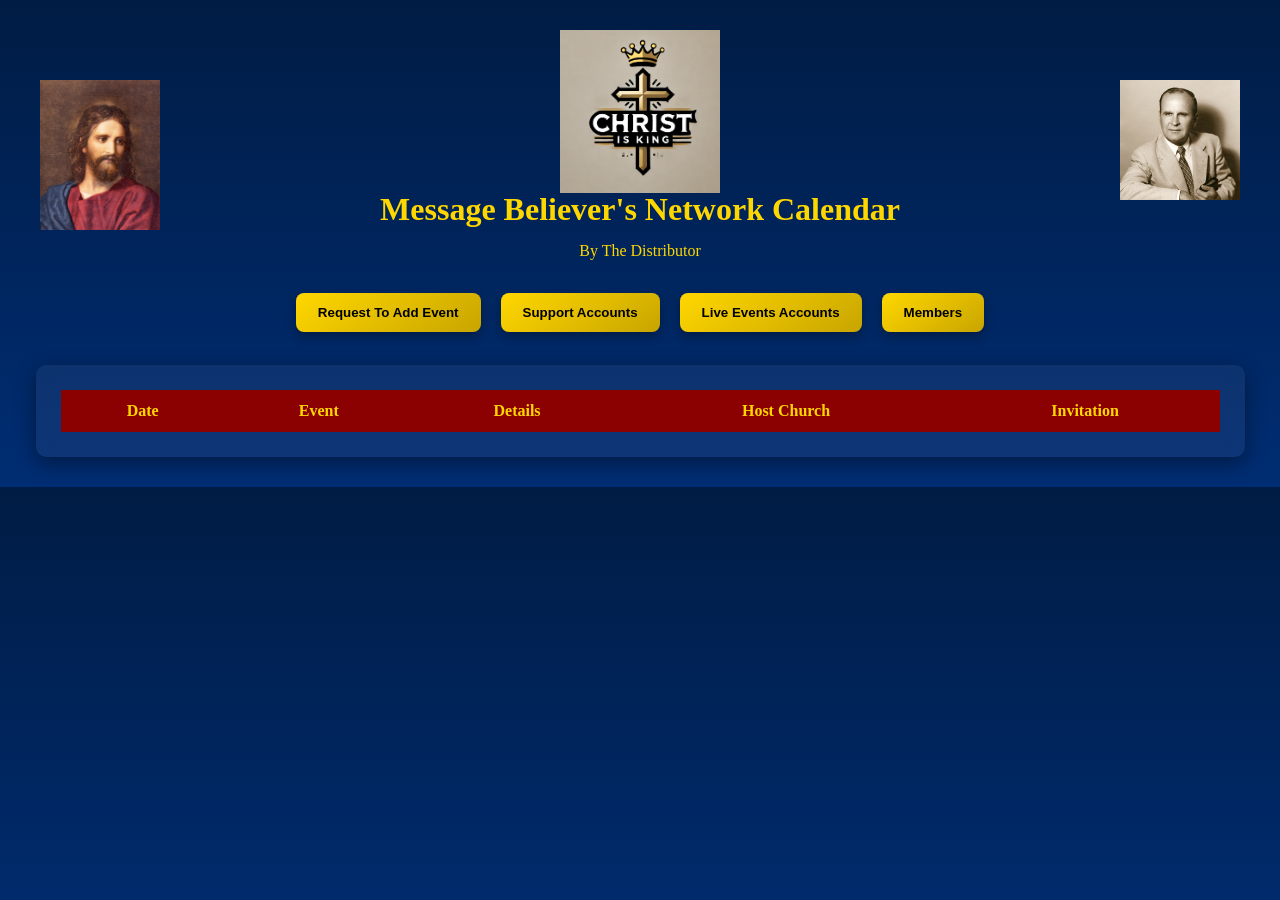
==== index.html @ feab314b "Add files via upload" ====
<!DOCTYPE html>
<html>

<head>

<title>Message Believer's Network Calendar</title>

<link rel="stylesheet" href="style.css">

</head>

<body>

<div class="header">

<img src="logo-left.png" class="logo-left">
<img src="logo-center.png" class="logo-center">
<img src="logo-right.png" class="logo-right">

</div>

<div class="titleBlock">

<h1>Message Believer's Network Calendar</h1>
<h2>By The Distributor</h2>

</div>

<div class="navBar">

<button class="goldButton" onclick="location.href='request-event.html'">
Request To Add Event
</button>

<button class="goldButton" onclick="openSupport()">
Support Accounts
</button>

<button class="goldButton" onclick="openLive()">
Live Events Accounts
</button>

<button class="goldButton" onclick="location.href='members.html'">
Members
</button>

</div>

<div class="calendarPanel">

<table id="calendarTable">

<tr>
<th>Date</th>
<th>Event</th>
<th>Details</th>
<th>Host Church</th>
<th>Invitation</th>
</tr>

</table>

</div>

<script src="system.js"></script>

</body>
</html>
---- style.css ----
body{

background:linear-gradient(180deg,#001c44,#002d73);

font-family:Segoe UI;

color:white;

text-align:center;

margin:0;

padding:30px;

}

/* HEADER */

.header{

position:relative;

height:140px;

}

.logo-left{

position:absolute;
left:10px;
top:50px;
width:120px;

}

.logo-right{

position:absolute;
right:10px;
top:50px;
width:120px;

}

.logo-center{

width:160px;

}

/* TITLES */

.titleBlock h1{

color:#FFD700;

margin-bottom:5px;

}

.titleBlock h2{

color:#FFD700;

font-weight:normal;

font-size:16px;

}

/* NAVIGATION */

.navBar{

margin:25px;

}

.goldButton{

background:linear-gradient(145deg,#FFD700,#c8a500);

border:none;

color:black;

padding:12px 22px;

margin:8px;

font-weight:bold;

border-radius:8px;

cursor:pointer;

transition:all .25s ease;

box-shadow:0 4px 10px rgba(0,0,0,.3);

}

.goldButton:hover{

transform:translateY(-2px);

box-shadow:0 6px 14px rgba(0,0,0,.5);

background:linear-gradient(145deg,#ffe44d,#d1a900);

}

/* CALENDAR PANEL */

.calendarPanel{

width:95%;

margin:auto;

background:rgba(255,255,255,.05);

backdrop-filter:blur(8px);

padding:25px;

border-radius:10px;

box-shadow:0 6px 20px rgba(0,0,0,.4);

}

/* TABLE */

table{

width:100%;

border-collapse:collapse;

}

th{

background:#8b0000;

color:#FFD700;

padding:12px;

}

td{

background:#555;

padding:10px;

color:white;

}

tr:hover td{

background:#666;

}

/* INPUT FIELDS */

input, textarea, select{

width:300px;

padding:8px;

margin:6px;

border-radius:5px;

border:none;

}

/* PANELS */

.panel{

background:rgba(255,255,255,.05);

padding:25px;

border-radius:10px;

width:450px;

margin:auto;

box-shadow:0 6px 18px rgba(0,0,0,.4);

}
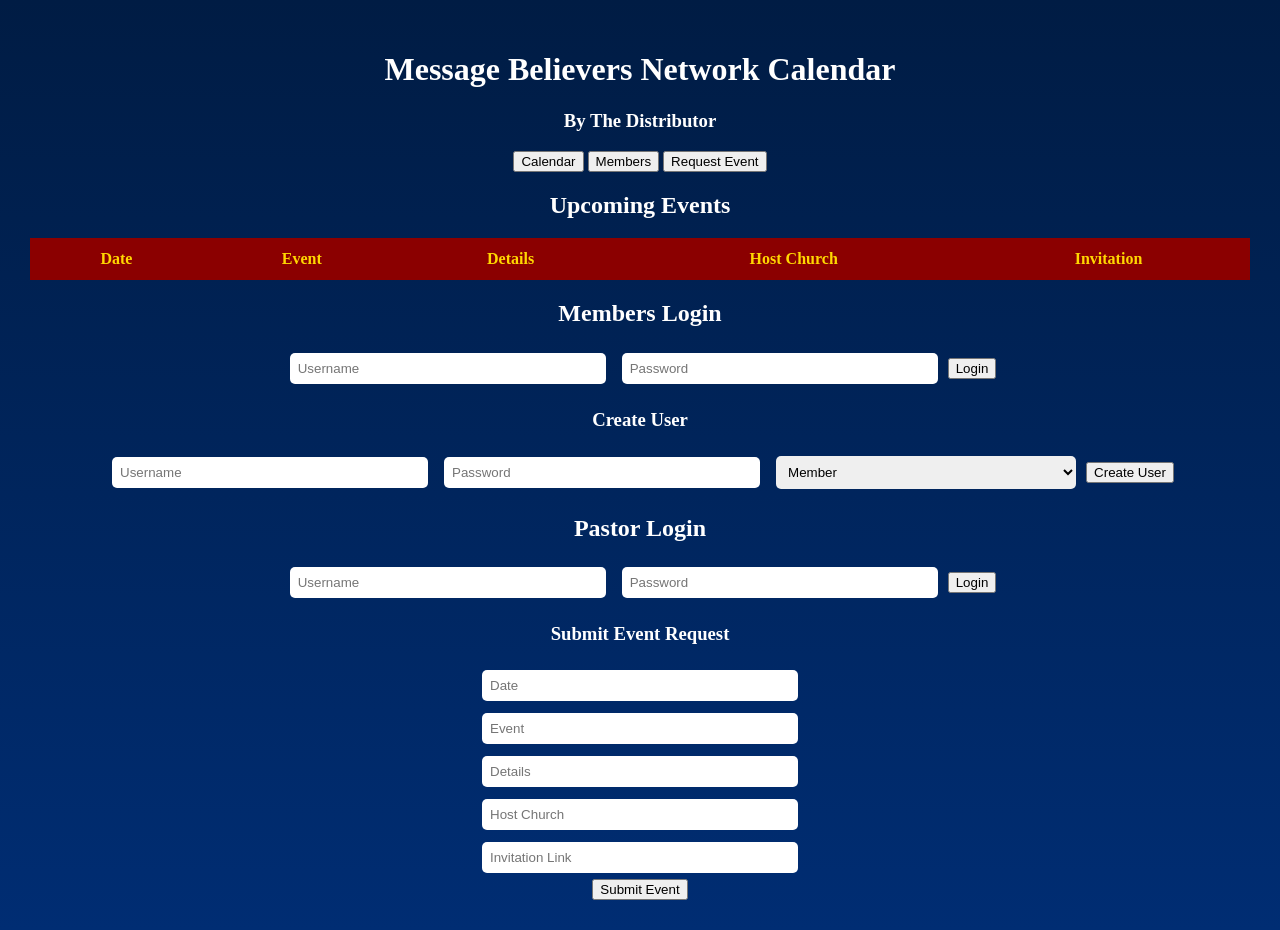
==== commit cea05e8e: "Update index.html" ====
--- a/index.html
+++ b/index.html
@@ -2,51 +2,27 @@
 <html>
 
 <head>
-
-<title>Message Believer's Network Calendar</title>
-
+<meta charset="UTF-8">
+<title>Message Believers Network Calendar</title>
 <link rel="stylesheet" href="style.css">
-
 </head>
 
 <body>
 
-<div class="header">
+<h1>Message Believers Network Calendar</h1>
+<h3>By The Distributor</h3>
 
-<img src="logo-left.png" class="logo-left">
-<img src="logo-center.png" class="logo-center">
-<img src="logo-right.png" class="logo-right">
+<div class="nav">
+
+<button id="btnCalendar">Calendar</button>
+<button id="btnMembers">Members</button>
+<button id="btnRequest">Request Event</button>
 
 </div>
 
-<div class="titleBlock">
+<div id="calendarSection">
 
-<h1>Message Believer's Network Calendar</h1>
-<h2>By The Distributor</h2>
-
-</div>
-
-<div class="navBar">
-
-<button class="goldButton" onclick="location.href='request-event.html'">
-Request To Add Event
-</button>
-
-<button class="goldButton" onclick="openSupport()">
-Support Accounts
-</button>
-
-<button class="goldButton" onclick="openLive()">
-Live Events Accounts
-</button>
-
-<button class="goldButton" onclick="location.href='members.html'">
-Members
-</button>
-
-</div>
-
-<div class="calendarPanel">
+<h2>Upcoming Events</h2>
 
 <table id="calendarTable">
 
@@ -62,7 +38,62 @@
 
 </div>
 
+<div id="membersSection" class="hidden">
+
+<h2>Members Login</h2>
+
+<input id="username" placeholder="Username">
+<input id="password" type="password" placeholder="Password">
+
+<button id="loginBtn">Login</button>
+
+<div id="adminPanel" class="hidden">
+
+<h3>Create User</h3>
+
+<input id="newUser" placeholder="Username">
+<input id="newPass" placeholder="Password">
+
+<select id="role">
+
+<option value="member">Member</option>
+<option value="pastor">Pastor</option>
+<option value="admin">Admin</option>
+
+</select>
+
+<button id="createUserBtn">Create User</button>
+
+</div>
+
+</div>
+
+<div id="requestSection" class="hidden">
+
+<h2>Pastor Login</h2>
+
+<input id="pUser" placeholder="Username">
+<input id="pPass" type="password" placeholder="Password">
+
+<button id="pastorLoginBtn">Login</button>
+
+<div id="requestForm" class="hidden">
+
+<h3>Submit Event Request</h3>
+
+<input id="date" placeholder="Date"><br>
+<input id="event" placeholder="Event"><br>
+<input id="details" placeholder="Details"><br>
+<input id="church" placeholder="Host Church"><br>
+<input id="invite" placeholder="Invitation Link"><br>
+
+<button id="submitEventBtn">Submit Event</button>
+
+</div>
+
+</div>
+
 <script src="system.js"></script>
 
 </body>
-</html>+</html>
